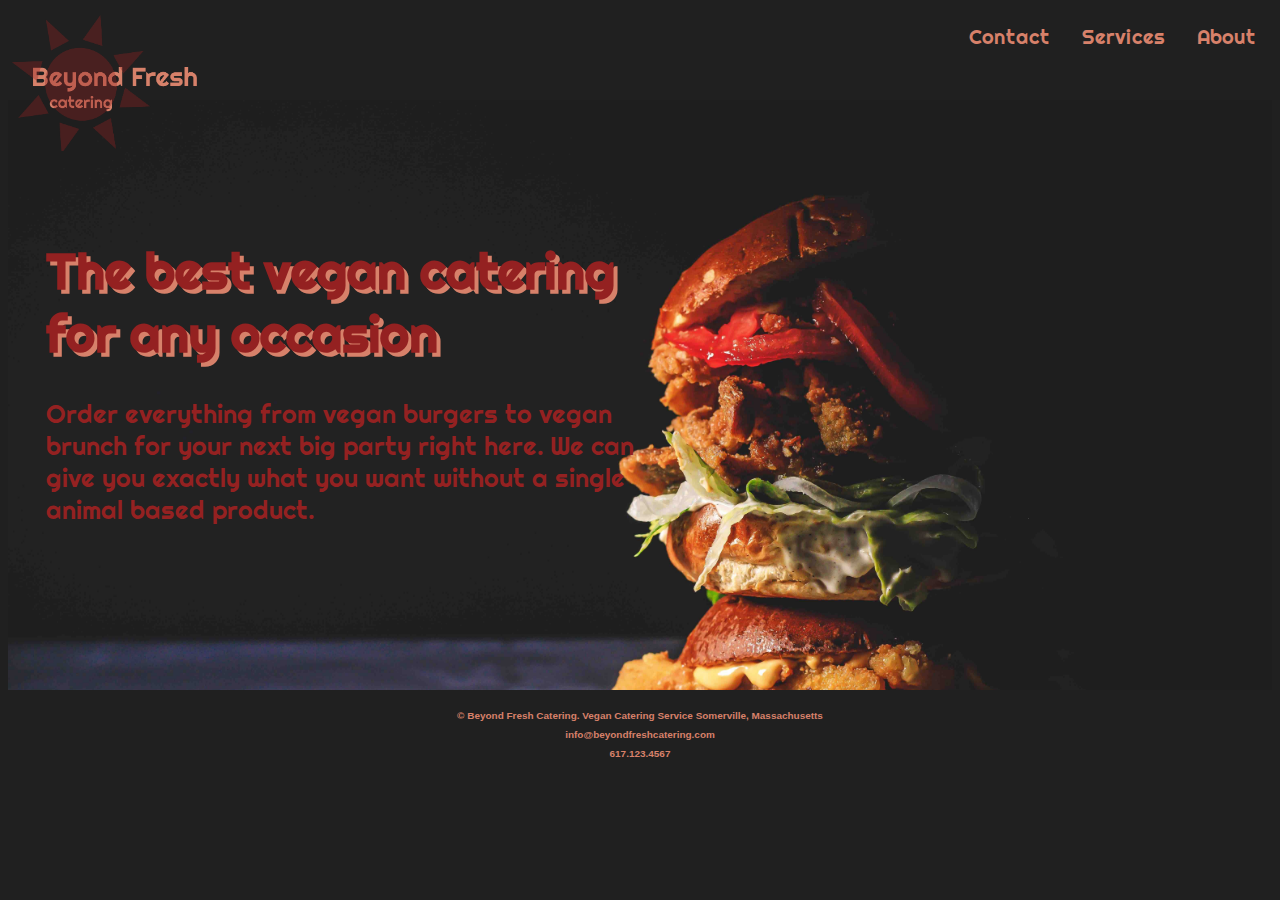
==== index.html @ d6cc17d4 "First Upload WebPage (non-responsive/mobile friendly)" ====
<!DOCTYPE html>
<html>
<head>
<title>The Vegan Diner</title>

<link rel="stylesheet" href="https://fonts.googleapis.com/css?family=Righteous"> 

<style>
ul {
  list-style-type: none;
  margin: 0;
  padding: 0;
  overflow: hidden;
  background-color: #202020;
  font-family: Righteous, sans-serif;
  Font-size: 20px;
}

li {
  float: right;
}

li a {
  display: block;
  color: #D7816A;
  text-align: center;
  padding: 16px 16px;
  text-decoration: none;
}

li a:hover {
  background-color: #942121;
}

body {
  background-color:#202020;
}

.banner {
  background-image: url('burger.jpg'); 

  background-size:cover;
   width: 100%;
  
  background-color: #212026;
  color: #942121;
  font-family: Righteous, sans-serif;
  text-align: left;
  Background-repeat: no-repeat;
}


#logo {
  width: 200px;
  Float: left;
}

h1 {
  Font-size: 50px;
  padding-top: 11%; 
  text-shadow: 4px 4px #D7816A;
  Padding-left: 3%;
  font-family: Righteous, sans-serif;
  Padding-right: 50%;
}

p {
  vertical-align: center;
  Font-size: 25px;
  
  Padding-left: 3%;
  Padding-right: 50%;
  Padding-bottom: 13%;
}

Footer {
  vertical-align: center;
  text-align: center;
  color: #D7816A;
  font-family: Tahoma, sans-serif;
  line-height: .2;
  Font-size: 12px;
}


</style>
</head>

<body>
<header>

<a href="index.html"><img src="logo.png" alt="The Vegan Diner Logo" id="logo"></a>

<ul>
  <li><a href="about.html">About</a></li>
  <li><a href="services.html">Services</a></li>
  <li><a href="contact.html">Contact</a></li>
</ul>

</header>

<div class="banner">
  <h1>The best vegan catering for any occasion</h1>
  <p>Order everything from vegan burgers to vegan brunch for your next big party right here. We can give you exactly what you want without a single animal based product. </p>
</div>

<footer>
<h5>&copy Beyond Fresh Catering. Vegan Catering Service Somerville, Massachusetts</h5>
<h5>info@beyondfreshcatering.com</h5>
<h5>617.123.4567</h5>
</footer>

</body>
</html>
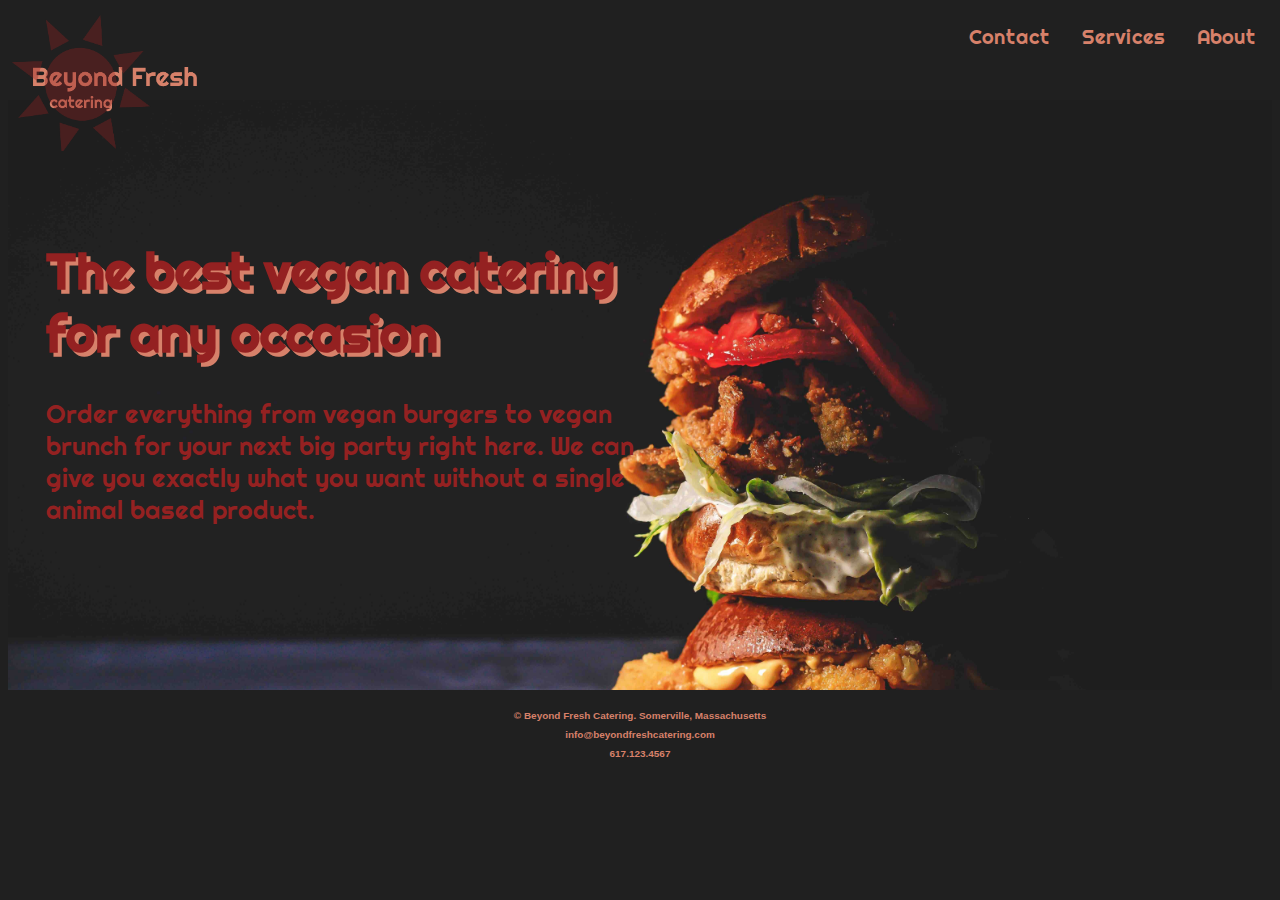
==== commit f650dc30: "Responsive" ====
--- a/index.html
+++ b/index.html
@@ -82,6 +82,43 @@
   Font-size: 12px;
 }
 
+/* Extra small devices (phones, 600px and down) */
+@media only screen and (max-width: 530px) {
+  ul {
+  Font-size: 15px;
+}
+#logo {
+  Width: 140px;
+}
+}
+
+/* Small devices (portrait tablets and large phones, 600px and up) */
+@media only screen and (max-width: 660px) {
+  .banner {
+  background-image: url('burger.jpg'); 
+  background-size:cover;
+  width: 100%;
+  Height: 300px;
+  background-color: #212026;
+  color: #942121;
+  font-family: Righteous, sans-serif;
+  text-align: left;
+  Background-repeat: no-repeat;
+}
+h1 {
+  Font-size: 30px;
+  padding-top: 11%; 
+  text-shadow: 4px 4px #D7816A;
+  Padding-left: 3%;
+  font-family: Righteous, sans-serif;
+  Padding-right: 50%;
+}
+
+p {
+  Display:none;
+}
+}
+
 
 </style>
 </head>
@@ -105,7 +142,7 @@
 </div>
 
 <footer>
-<h5>&copy Beyond Fresh Catering. Vegan Catering Service Somerville, Massachusetts</h5>
+<h5>&copy Beyond Fresh Catering. Somerville, Massachusetts</h5>
 <h5>info@beyondfreshcatering.com</h5>
 <h5>617.123.4567</h5>
 </footer>
